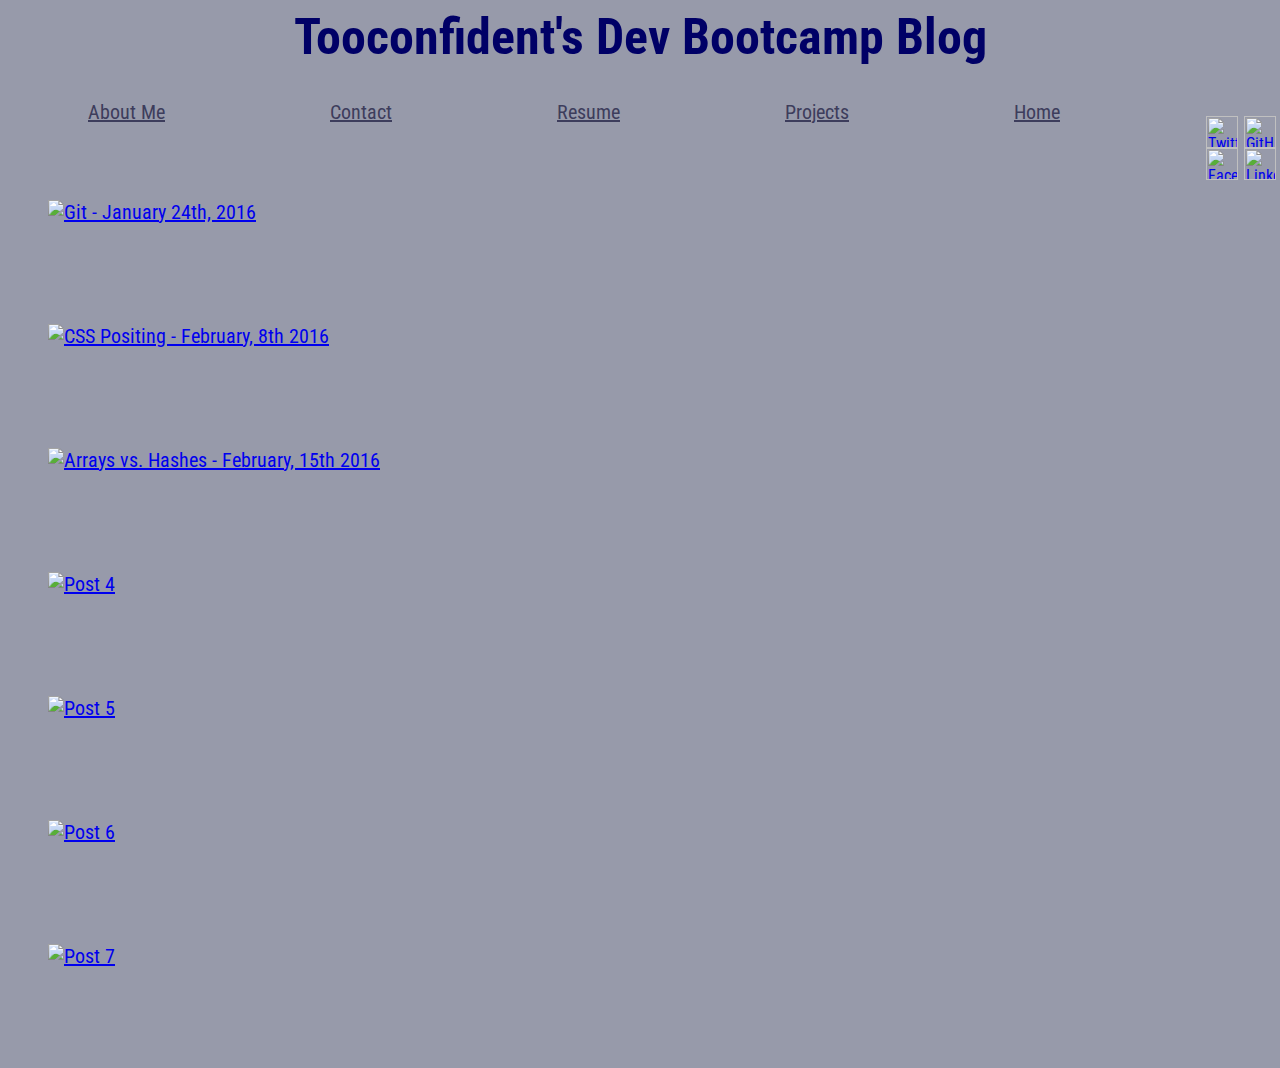
==== blog/index.html @ 1291339c "Correct blog post link" ====
<!Doctype <!DOCTYPE html>
<html>
<head>
	<link rel="stylesheet" type="text/css" href="../stylesheets/default.css">
	<link href='https://fonts.googleapis.com/css?family=Roboto+Condensed' rel='stylesheet' type='text/css'>
	<link rel="stylesheet" type="text/css" href="../stylesheets/blog.css">
	<title>The Tooconfident Blog</title>
</head>
<header>
	<h1>Tooconfident's Dev Bootcamp Blog</h1>
	<nav>
		<a href="#">About Me</a>
		<a href="#">Contact</a>
		<a href="#">Resume</a>
		<a href="#">Projects</a>
		<a href="http://tooconfident.github.io/index.html">Home</a>
	</nav>

	<aside>
			<a class="media" href="https://twitter.com/SugahRyan"><img src="http://buriram.bru.ac.th/images/menupix/twiiter.png" alt="Twitter"></a>
				<a class="media" href="https://www.facebook.com/rrichwilkins"><img src="http://icons.iconarchive.com/icons/hopstarter/rounded-square/256/Social-Network-Facebook-icon.png" alt="Facebook"></a> <!-- Still working on styling these icons -->
				<a class="media" href="https://www.linkedin.com/in/ryan-wilkins-88080364"><img src="https://upload.wikimedia.org/wikipedia/commons/thumb/e/e9/Linkedin_icon.svg/2000px-Linkedin_icon.svg.png" alt="LinkdIn"></a>
				<a class="media" href="https://github.com/Tooconfident"><img src="http://icons.iconarchive.com/icons/limav/flat-gradient-social/512/Github-icon.png" alt="GitHub"></a>
	</aside>
</header>


<body>
	<ol>
		<li>
			<a href="http://tooconfident.github.io/blog/git.html"><img src="#" alt="Git - January 24th, 2016"></a> <!-- How do we include text preview? -->
		</li>
		<li>
			<a href="http://tooconfident.github.io/blog/css-concepts.html"><img src="#" alt="CSS Positing - February, 8th 2016"></a> <!-- Images come from same image as blog post -->
		</li>
		<li>
			<a href="http://tooconfident.github.io/blog/arrays-hashes.html"><img src="#" alt="Arrays vs. Hashes - February, 15th 2016"></a>
		</li>												
		<li>
			<a href="#"><img src="#" alt="Post 4"></a>
		</li>
		<li>
			<a href="#"><img src="#" alt="Post 5"></a>
		</li>
		<li>
			<a href="#"><img src="#" alt="Post 6"></a>
		</li>
		<li>
			<a href="#"><img src="#" alt="Post 7"></a>
		</li>
	</ol>

</body>
</html>
---- stylesheets/default.css ----
html {
	background-color: #979aaa;
	font-family: 'Roboto Condensed', Verdana, sans-serif;
}


.media {
	display: inline-block;
	position: relative;
	height: 2px;
	width: 2px;
	right: 10px;
	margin: 1em;
}

aside {
	float:right;
}

aside a img {
	height: 2em;
	width: 2em;
}

.media:nth-child(2) {
	position: absolute;
    margin-top: 3em;
    margin-right: 3.9em;
}

.media:nth-child(3) {
	position: absolute;
    margin-top: 3em;
    margin-right: 1.5em;
}

h1 {
	text-align: center;
	font-size: 50px;
	color: #000066;
}

#Mug {
	height: 25em;
	border-radius: 50%;
	margin-top: -2em;
}

nav {
	display: inline-block;
	font-size: 20px;
	position: absolute;
}

nav a {
    margin: 4em;
}

nav a:hover {
    text-decoration: none;
    color: #4c516d;
}

nav a:link {
	color: #3d3d5c;
}

nav a:visited {
	color: #f0f0f5;
}

#mission {
	position: static;
    text-align: center;
    margin-top: -8em;
    font-size: 25px;
    color: #3d3d5c
}

p {
	margin-left: 25em;
	color: #3d3d5c
}

.video {
	margin-top: 10em;
	color: #3d3d5c
}
---- stylesheets/blog.css ----
ol {	
	position: absolute;
	margin-top: 5em;
	list-style-type: none;
	font-size: 20px;
}

li {
	margin-bottom: 5em;
}

.paragraphs {
	margin-left: -25em;
	font-size: 20px;
}

.related {
	width: 3em;
	height: 2em
}

.related2 {
	height: 20px;
}

h5 ul li {
	list-style-type: none;
}
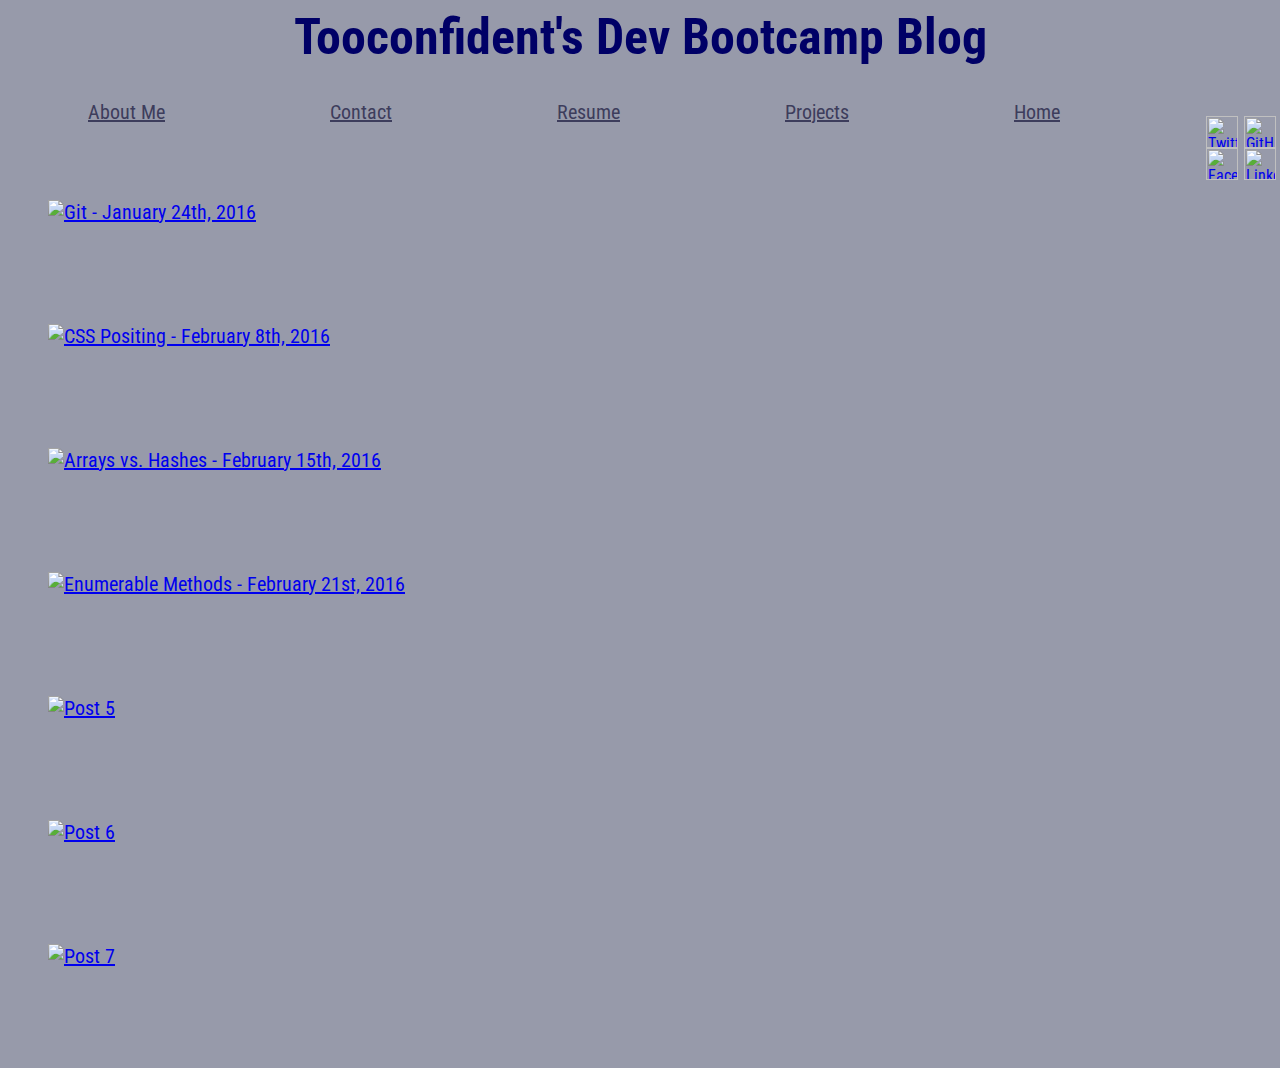
==== commit 3f76716b: "Upload week-5 blog and update stylsheets & links" ====
--- a/blog/index.html
+++ b/blog/index.html
@@ -10,7 +10,7 @@
 	<h1>Tooconfident's Dev Bootcamp Blog</h1>
 	<nav>
 		<a href="#">About Me</a>
-		<a href="#">Contact</a>
+		<a href="http://tooconfident.github.io/contact.html">Contact</a>
 		<a href="#">Resume</a>
 		<a href="#">Projects</a>
 		<a href="http://tooconfident.github.io/index.html">Home</a>
@@ -31,13 +31,13 @@
 			<a href="http://tooconfident.github.io/blog/git.html"><img src="#" alt="Git - January 24th, 2016"></a> <!-- How do we include text preview? -->
 		</li>
 		<li>
-			<a href="http://tooconfident.github.io/blog/css-concepts.html"><img src="#" alt="CSS Positing - February, 8th 2016"></a> <!-- Images come from same image as blog post -->
+			<a href="http://tooconfident.github.io/blog/css-concepts.html"><img src="#" alt="CSS Positing - February 8th, 2016"></a> <!-- Images come from same image as blog post -->
 		</li>
 		<li>
-			<a href="http://tooconfident.github.io/blog/arrays-hashes.html"><img src="#" alt="Arrays vs. Hashes - February, 15th 2016"></a>
+			<a href="http://tooconfident.github.io/blog/arrays-hashes.html"><img src="#" alt="Arrays vs. Hashes - February 15th, 2016"></a>
 		</li>												
 		<li>
-			<a href="#"><img src="#" alt="Post 4"></a>
+			<a href="http://tooconfident.github.io/blog/enumerable-methods.html"><img src="#" alt="Enumerable Methods - February 21st, 2016"></a>
 		</li>
 		<li>
 			<a href="#"><img src="#" alt="Post 5"></a>
--- a/stylesheets/default.css
+++ b/stylesheets/default.css
@@ -44,6 +44,7 @@
 	height: 25em;
 	border-radius: 50%;
 	margin-top: -2em;
+	position: relative;
 }
 
 nav {
@@ -70,8 +71,8 @@
 }
 
 #mission {
-	position: static;
-    text-align: center;
+	position: absolute;
+    margin-left: 50%;
     margin-top: -8em;
     font-size: 25px;
     color: #3d3d5c
@@ -85,4 +86,11 @@
 .video {
 	margin-top: 10em;
 	color: #3d3d5c
-}+}
+
+form {
+    position: absolute;
+    margin-top: 100px;
+}
+
+.contact {}--- a/stylesheets/blog.css
+++ b/stylesheets/blog.css
@@ -26,3 +26,8 @@
 h5 ul li {
 	list-style-type: none;
 }
+
+.related3 {
+	width: 5em;
+	height: 5em
+}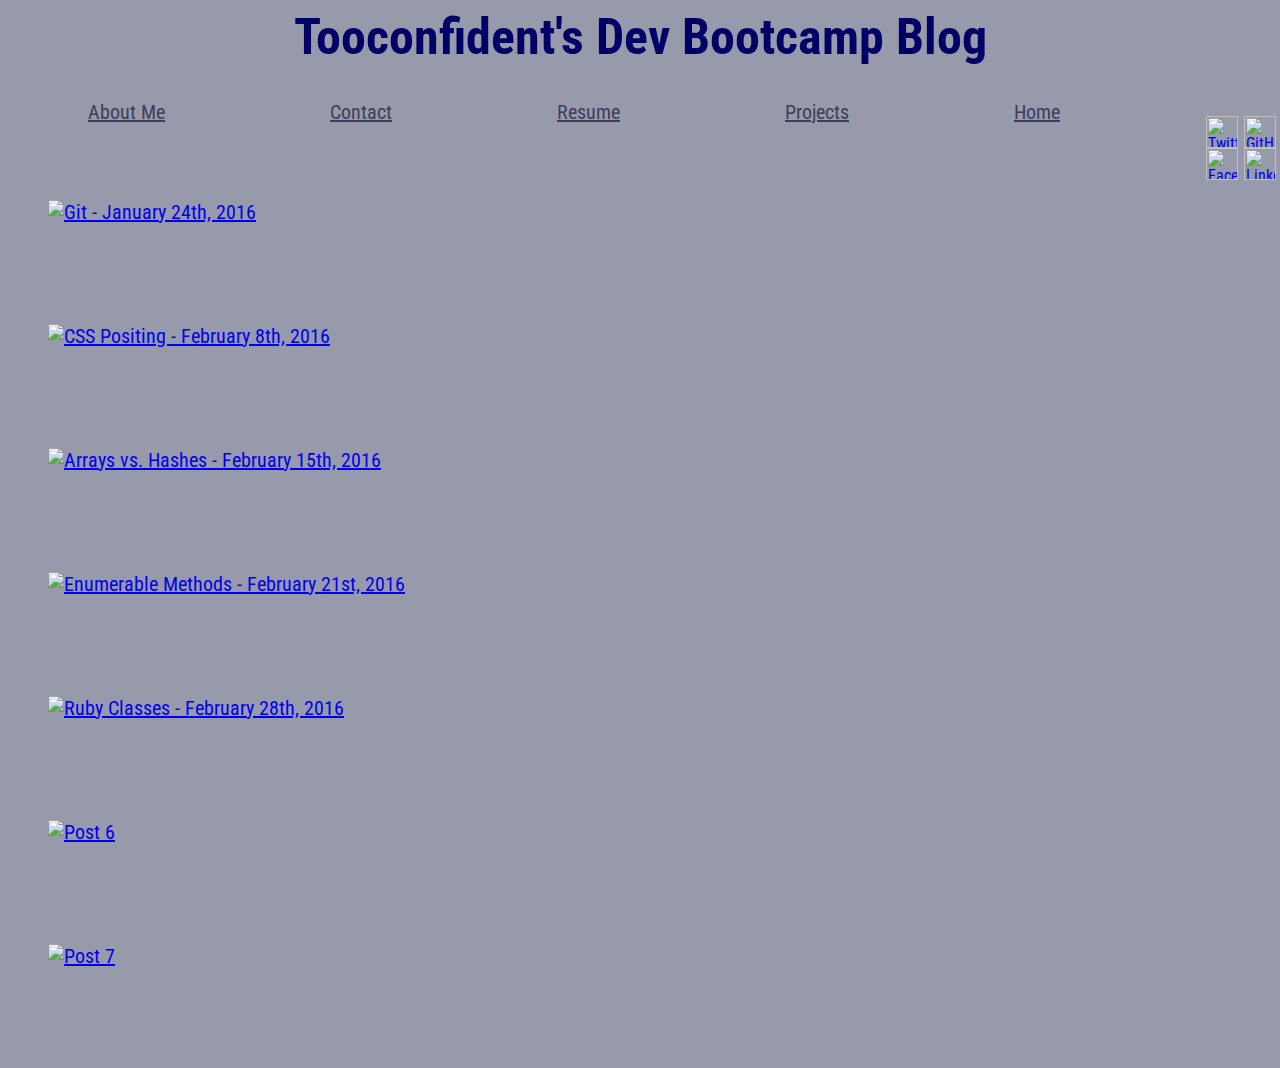
==== commit 75b1c954: "Update stylesheets and upload new blog" ====
--- a/blog/index.html
+++ b/blog/index.html
@@ -40,7 +40,7 @@
 			<a href="http://tooconfident.github.io/blog/enumerable-methods.html"><img src="#" alt="Enumerable Methods - February 21st, 2016"></a>
 		</li>
 		<li>
-			<a href="#"><img src="#" alt="Post 5"></a>
+			<a href="http://tooconfident.github.io/blog/ruby-classes.html"><img src="#" alt="Ruby Classes - February 28th, 2016"></a>
 		</li>
 		<li>
 			<a href="#"><img src="#" alt="Post 6"></a>
--- a/stylesheets/default.css
+++ b/stylesheets/default.css
@@ -78,7 +78,7 @@
     color: #3d3d5c
 }
 
-p {
+.statement {
 	margin-left: 25em;
 	color: #3d3d5c
 }
--- a/stylesheets/blog.css
+++ b/stylesheets/blog.css
@@ -10,8 +10,8 @@
 }
 
 .paragraphs {
-	margin-left: -25em;
 	font-size: 20px;
+	color: #3d3d5c;
 }
 
 .related {
@@ -30,4 +30,12 @@
 .related3 {
 	width: 5em;
 	height: 5em
+}
+
+.code {
+  background-color: #333333;
+  color: #dddddd;
+  border-radius: 25px;
+  font-size: 15px;
+  margin-right: 65%;
 }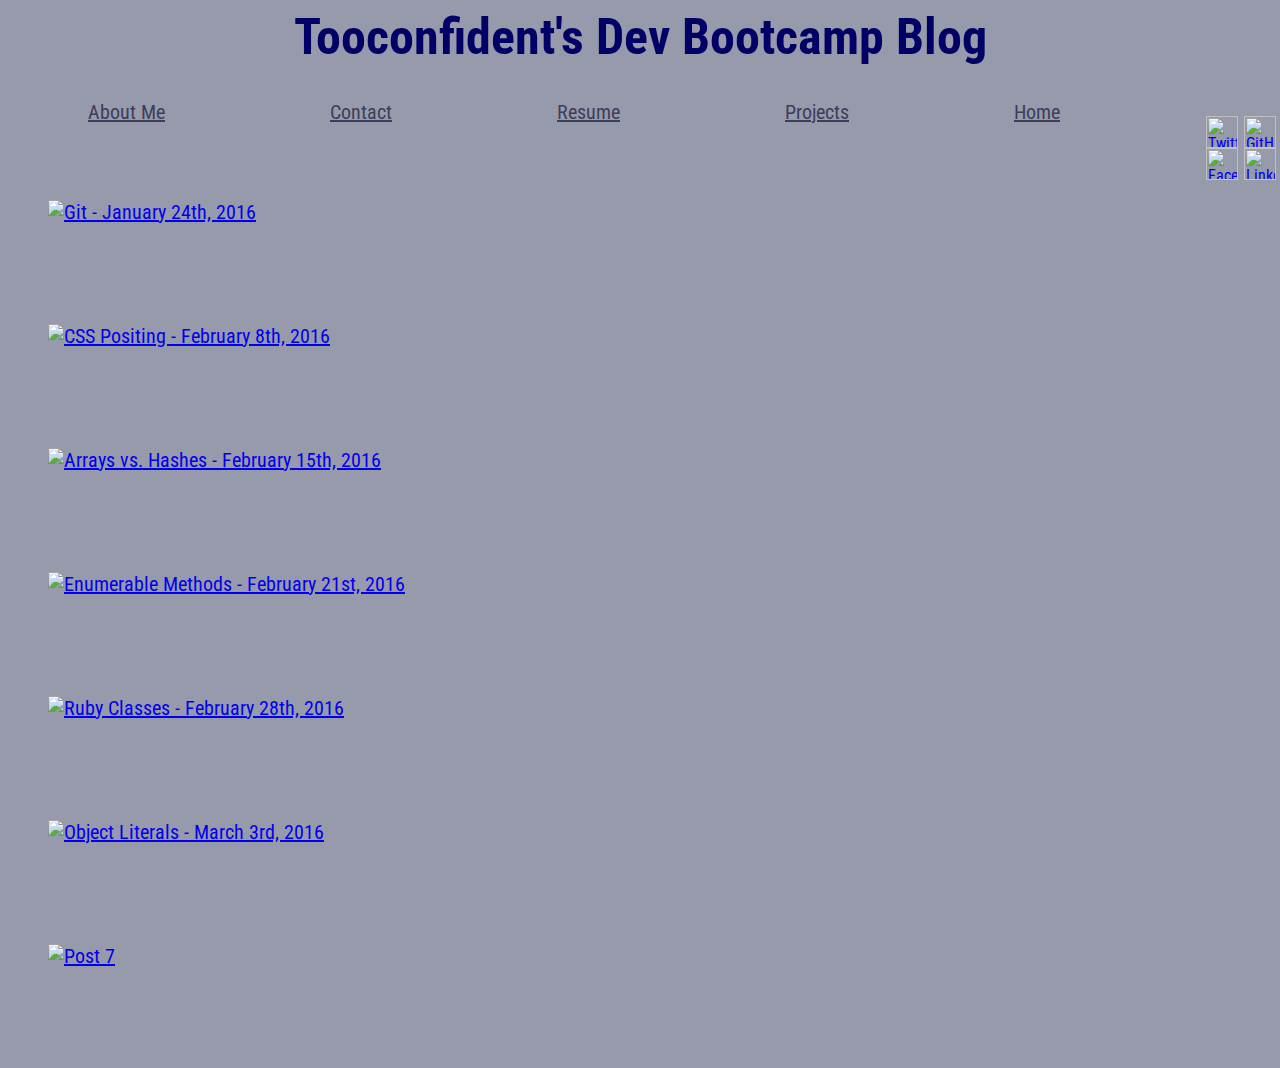
==== commit 207103aa: "Add javascript post link to index" ====
--- a/blog/index.html
+++ b/blog/index.html
@@ -9,10 +9,10 @@
 <header>
 	<h1>Tooconfident's Dev Bootcamp Blog</h1>
 	<nav>
-		<a href="#">About Me</a>
+		<a href="http://tooconfident.github.io/about.html">About Me</a>
 		<a href="http://tooconfident.github.io/contact.html">Contact</a>
 		<a href="#">Resume</a>
-		<a href="#">Projects</a>
+		<a href="http://tooconfident.github.io/projects/index.html">Projects</a>
 		<a href="http://tooconfident.github.io/index.html">Home</a>
 	</nav>
 
@@ -43,7 +43,7 @@
 			<a href="http://tooconfident.github.io/blog/ruby-classes.html"><img src="#" alt="Ruby Classes - February 28th, 2016"></a>
 		</li>
 		<li>
-			<a href="#"><img src="#" alt="Post 6"></a>
+			<a href="http://tooconfident.github.io/blog/javascript.html"><img src="#" alt="Object Literals - March 3rd, 2016"></a>
 		</li>
 		<li>
 			<a href="#"><img src="#" alt="Post 7"></a>
--- a/stylesheets/default.css
+++ b/stylesheets/default.css
@@ -93,4 +93,12 @@
     margin-top: 100px;
 }
 
-.contact {}+.info {
+	position: relative;
+	padding-bottom: 200px;
+}
+
+#link {
+	height: 500px;
+	width: 500px;
+}--- a/stylesheets/blog.css
+++ b/stylesheets/blog.css
@@ -37,5 +37,10 @@
   color: #dddddd;
   border-radius: 25px;
   font-size: 15px;
-  margin-right: 65%;
+  border: 1px solid white;
+}
+
+#GoT {
+	width: 250px;
+	margin-left: -5em;
 }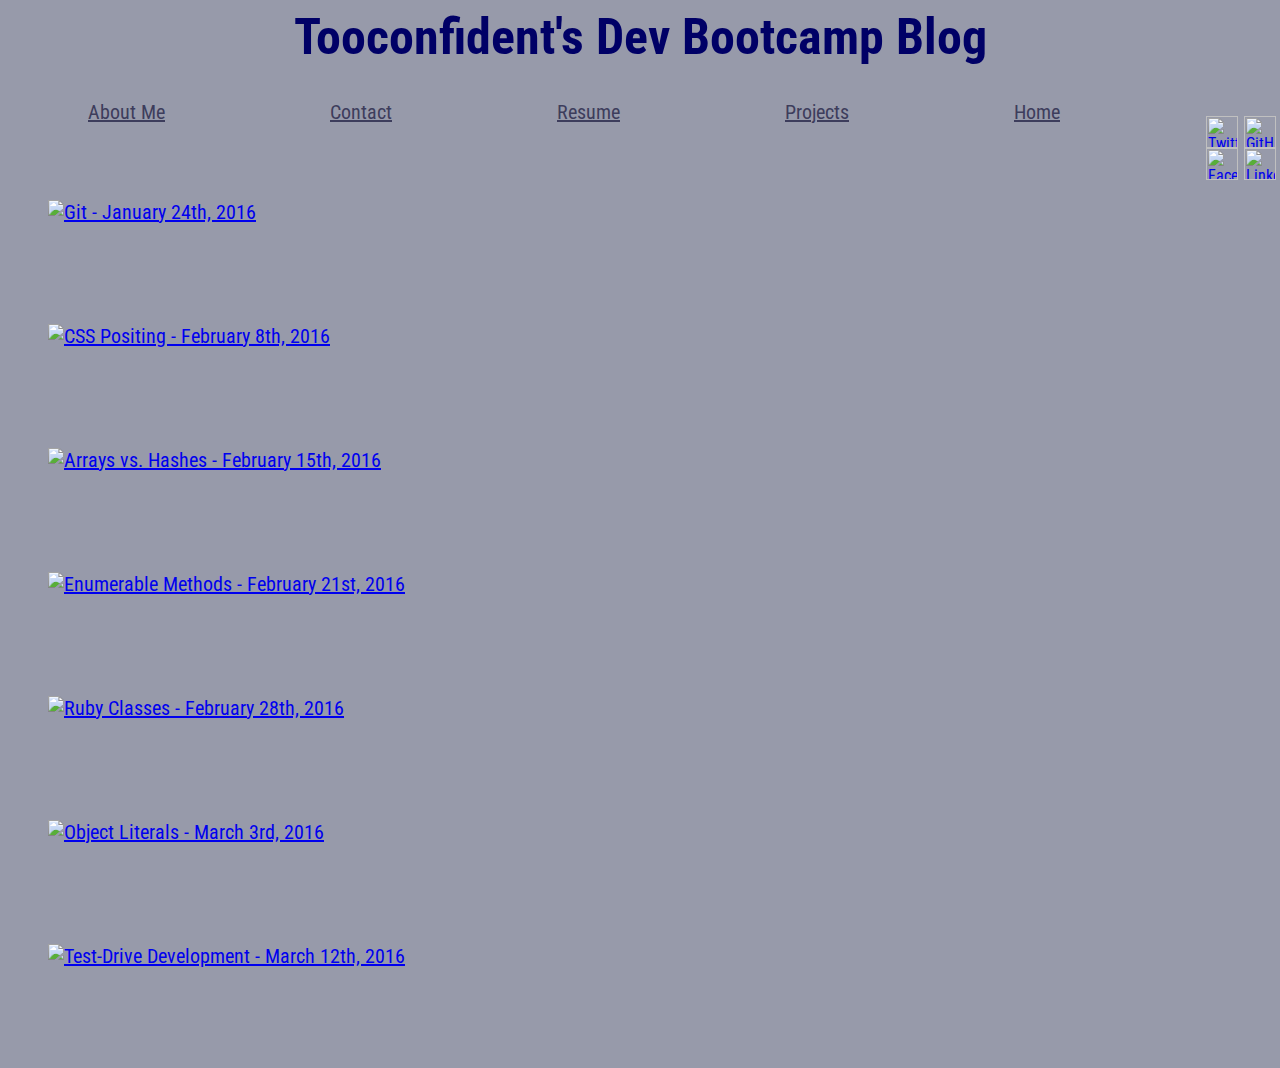
==== commit 0b3b6046: "Add new blog link for index" ====
--- a/blog/index.html
+++ b/blog/index.html
@@ -43,10 +43,10 @@
 			<a href="http://tooconfident.github.io/blog/ruby-classes.html"><img src="#" alt="Ruby Classes - February 28th, 2016"></a>
 		</li>
 		<li>
-			<a href="http://tooconfident.github.io/blog/javascript.html"><img src="#" alt="Object Literals - March 3rd, 2016"></a>
+			<a href="http://tooconfident.github.io/blog/Javascript.html"><img src="#" alt="Object Literals - March 3rd, 2016"></a>
 		</li>
 		<li>
-			<a href="#"><img src="#" alt="Post 7"></a>
+			<a href="http://tooconfident.github.io/blog/tech.html"><img src="#" alt="Test-Drive Development - March 12th, 2016"></a>
 		</li>
 	</ol>
 
--- a/stylesheets/blog.css
+++ b/stylesheets/blog.css
@@ -12,11 +12,13 @@
 .paragraphs {
 	font-size: 20px;
 	color: #3d3d5c;
+	padding-left: 5%;
+	padding-right: 5%;
 }
 
 .related {
 	width: 3em;
-	height: 2em
+	height: 2em;
 }
 
 .related2 {
@@ -29,7 +31,7 @@
 
 .related3 {
 	width: 5em;
-	height: 5em
+	height: 5em;
 }
 
 .code {
@@ -43,4 +45,13 @@
 #GoT {
 	width: 250px;
 	margin-left: -5em;
+}
+
+.tech a:link {
+	text-decoration: none;
+}
+
+.wiki {
+	width: 8em;
+	height: 8em;
 }